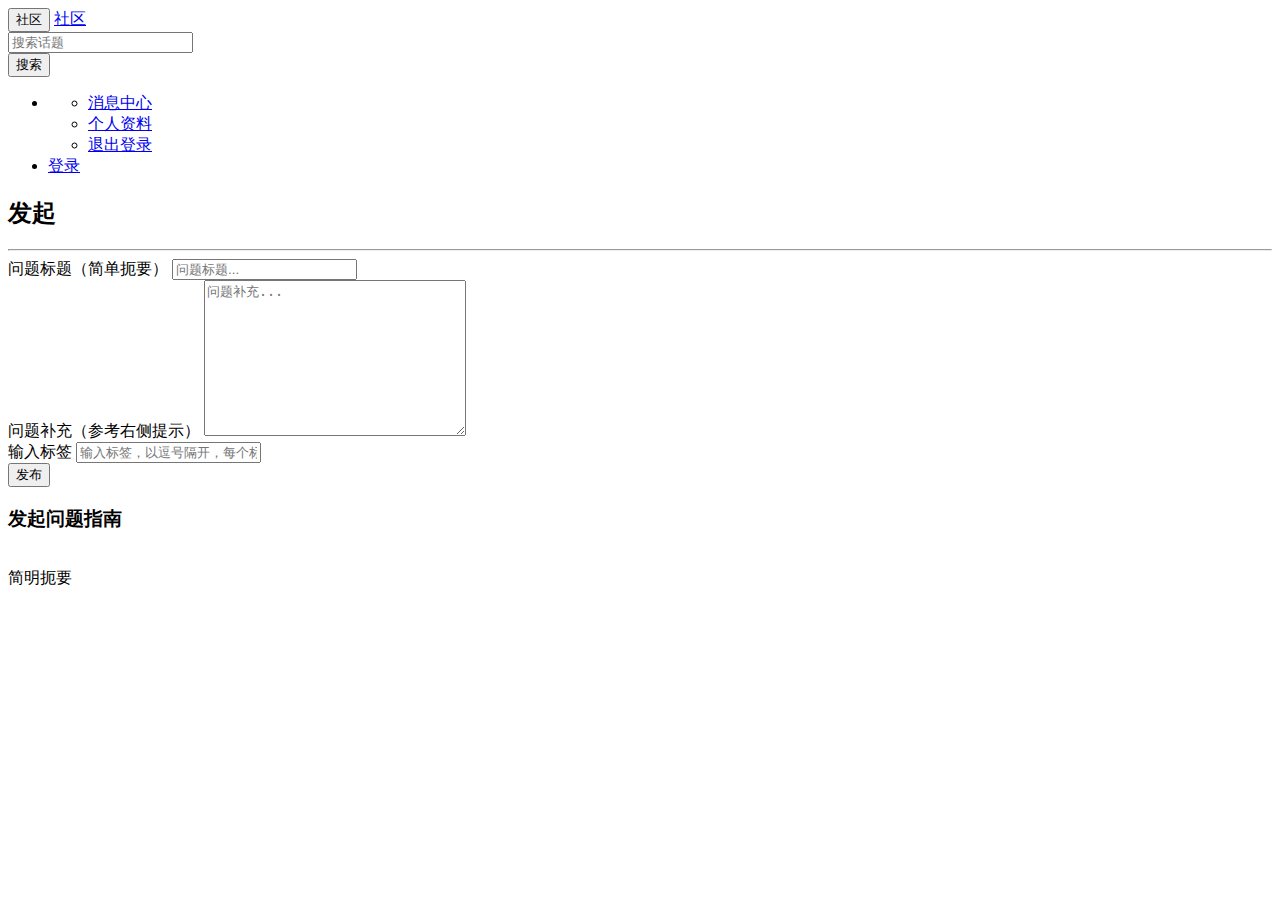
==== src/main/resources/templates/publish.html @ 19ae5bba "add publish page 1st version" ====
<!DOCTYPE HTML>
<html xmlns:th="http://www.thymeleaf.org">
<head>
    <title>PUBLISH -- ISIP Community</title>
    <meta http-equiv="Content-Type" content="text/html; charset=UTF-8" />
    <link rel="stylesheet" href="css/bootstrap.min.css"/>
    <link rel="stylesheet" href="css/bootstrap-theme.min.css"/>
    <link rel="stylesheet" href="css/community.css"/>
    <script src = "js/bootstrap.min.js" type="application/javascript"></script>
</head>
<body>
<nav class="navbar navbar-default">
    <div class="container-fluid">  <!--container-fluid的意思是流式布局-->
        <!-- Brand and toggle get grouped for better mobile display -->
        <div class="navbar-header">
            <button type="button" class="navbar-toggle collapsed" data-toggle="collapse" data-target="#bs-example-navbar-collapse-1" aria-expanded="false">
                <span class="sr-only">社区</span>
            </button>
            <a class="navbar-brand" href="#">社区</a>
        </div>

        <!-- Collect the nav links, forms, and other content for toggling -->
        <div class="collapse navbar-collapse" id="bs-example-navbar-collapse-1">
            <form class="navbar-form navbar-left">
                <div class="form-group">
                    <input type="text" class="form-control" placeholder="搜索话题">
                </div>
                <button type="submit" class="btn btn-default">搜索</button>
            </form>
            <ul class="nav navbar-nav navbar-right">

                <li class="dropdown" th:if="${session.gitHubUser!=null}">
                    <a href="#" class="dropdown-toggle" data-toggle="dropdown" role="button" aria-haspopup="true"
                       aria-expanded="false" th:text="${session.gitHubUser.getName()}"><span class="caret"></span></a>
                    <ul class="dropdown-menu">
                        <li><a href="#">消息中心</a></li>
                        <li><a href="#">个人资料</a></li>
                        <li><a href="#">退出登录</a></li>
                    </ul>
                </li>
                <li th:if="${session.gitHubUser==null}"><a href="https://github.com/login/oauth/authorize?client_id=a6125279bb478173c0ed&redirect_uri=http://localhost:8887/callback&state=1">登录</a></li>
            </ul>
        </div>
    </div>

</nav>

<div class="container-fluid main">
    <div class="row">

        <!--左边布局-->
        <div class="col-lg-9 col-md-12 col-sm-12 col-xs-12">
            <h2> <span class="glyphicon glyphicon-plus" aria-hidden="true"></span>发起</h2>
            <hr/>
            <!--表单-->
            <form action="">
                <div class="form-group">
                    <label for="title">问题标题（简单扼要）</label>
                    <input type="text" class="form-control" id="title" name="title" placeholder="问题标题...">
                </div>
                <div class="form-group">
                    <label for="title">问题补充（参考右侧提示）</label>
                    <textarea name="description" id="description" class="form-control" cols="30" rows="10" placeholder="问题补充..."></textarea>
                </div>
                <div class="form-group">
                    <label for="tag">输入标签</label>
                    <input type="text" class="form-control" id="tag" name="tag" placeholder="输入标签，以逗号隔开，每个标签不超过10个字...">
                </div>

                <button type="submit" class="btn btn-success bth-publish">发布</button>
            </form>
        </div>
        <!--左边布局结束-->



        <!--右边布局-->
        <div class="col-lg-3 col-md-12 col-sm-12 col-xs-12">
            <h3>发起问题指南</h3><br>
            简明扼要

        </div>



    </div>
</div>
</body>
</html>
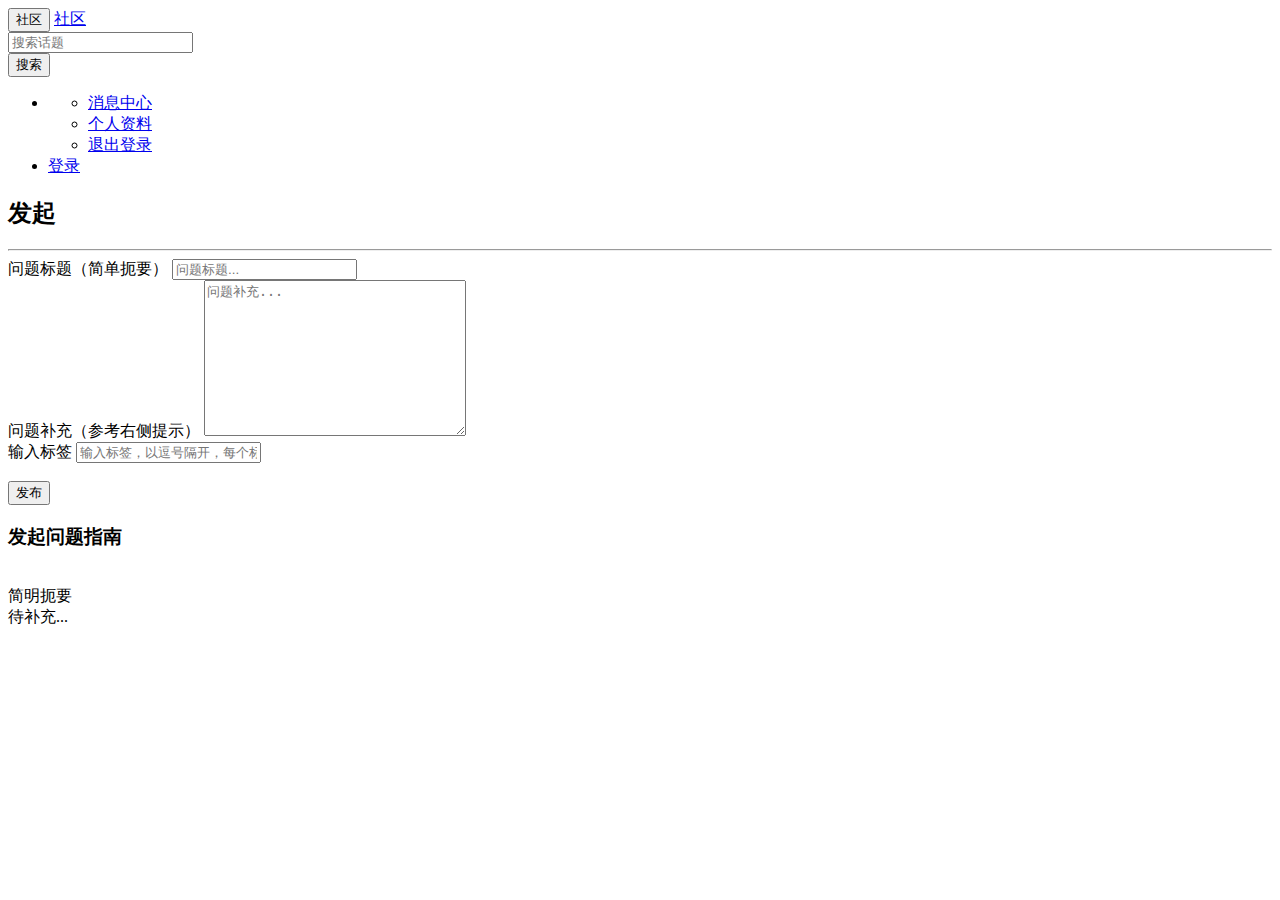
==== commit f77479bf: "add question to mysql and integrated lombok" ====
--- a/src/main/resources/templates/publish.html
+++ b/src/main/resources/templates/publish.html
@@ -10,7 +10,7 @@
 </head>
 <body>
 <nav class="navbar navbar-default">
-    <div class="container-fluid">  <!--container-fluid的意思是流式布局-->
+    <div class="container-fluid">  <!--container-fluid的意思是"流式布局"-->
         <!-- Brand and toggle get grouped for better mobile display -->
         <div class="navbar-header">
             <button type="button" class="navbar-toggle collapsed" data-toggle="collapse" data-target="#bs-example-navbar-collapse-1" aria-expanded="false">
@@ -30,7 +30,7 @@
             <ul class="nav navbar-nav navbar-right">
 
                 <li class="dropdown" th:if="${session.gitHubUser!=null}">
-                    <a href="#" class="dropdown-toggle" data-toggle="dropdown" role="button" aria-haspopup="true"
+                    <a href="/" class="dropdown-toggle" data-toggle="dropdown" role="button" aria-haspopup="true"
                        aria-expanded="false" th:text="${session.gitHubUser.getName()}"><span class="caret"></span></a>
                     <ul class="dropdown-menu">
                         <li><a href="#">消息中心</a></li>
@@ -53,22 +53,25 @@
             <h2> <span class="glyphicon glyphicon-plus" aria-hidden="true"></span>发起</h2>
             <hr/>
             <!--表单-->
-            <form action="">
+            <form action="/publish" method="post">
                 <div class="form-group">
                     <label for="title">问题标题（简单扼要）</label>
-                    <input type="text" class="form-control" id="title" name="title" placeholder="问题标题...">
+                    <input type="text" class="form-control" id="title" name="title" th:value="${title}" placeholder="问题标题...">
                 </div>
                 <div class="form-group">
-                    <label for="title">问题补充（参考右侧提示）</label>
-                    <textarea name="description" id="description" class="form-control" cols="30" rows="10" placeholder="问题补充..."></textarea>
+                    <label for="description">问题补充（参考右侧提示）</label>
+                    <textarea name="description" id="description" class="form-control" cols="30" rows="10" th:text="${description}" placeholder="问题补充..."></textarea>
                 </div>
                 <div class="form-group">
                     <label for="tag">输入标签</label>
-                    <input type="text" class="form-control" id="tag" name="tag" placeholder="输入标签，以逗号隔开，每个标签不超过10个字...">
+                    <input type="text" class="form-control" id="tag" name="tag" th:value="${tag}" placeholder="输入标签，以逗号隔开，每个标签不超过10个字...">
                 </div>
-
+                <li th:if="${error != null}">
+                    <span class="alert alert-danger"  role="alert" th:text="${error}"></span>
+                </li>
                 <button type="submit" class="btn btn-success bth-publish">发布</button>
             </form>
+
         </div>
         <!--左边布局结束-->
 
@@ -77,12 +80,9 @@
         <!--右边布局-->
         <div class="col-lg-3 col-md-12 col-sm-12 col-xs-12">
             <h3>发起问题指南</h3><br>
-            简明扼要
-
+            简明扼要<br>
+            待补充...
         </div>
-
-
-
     </div>
 </div>
 </body>
